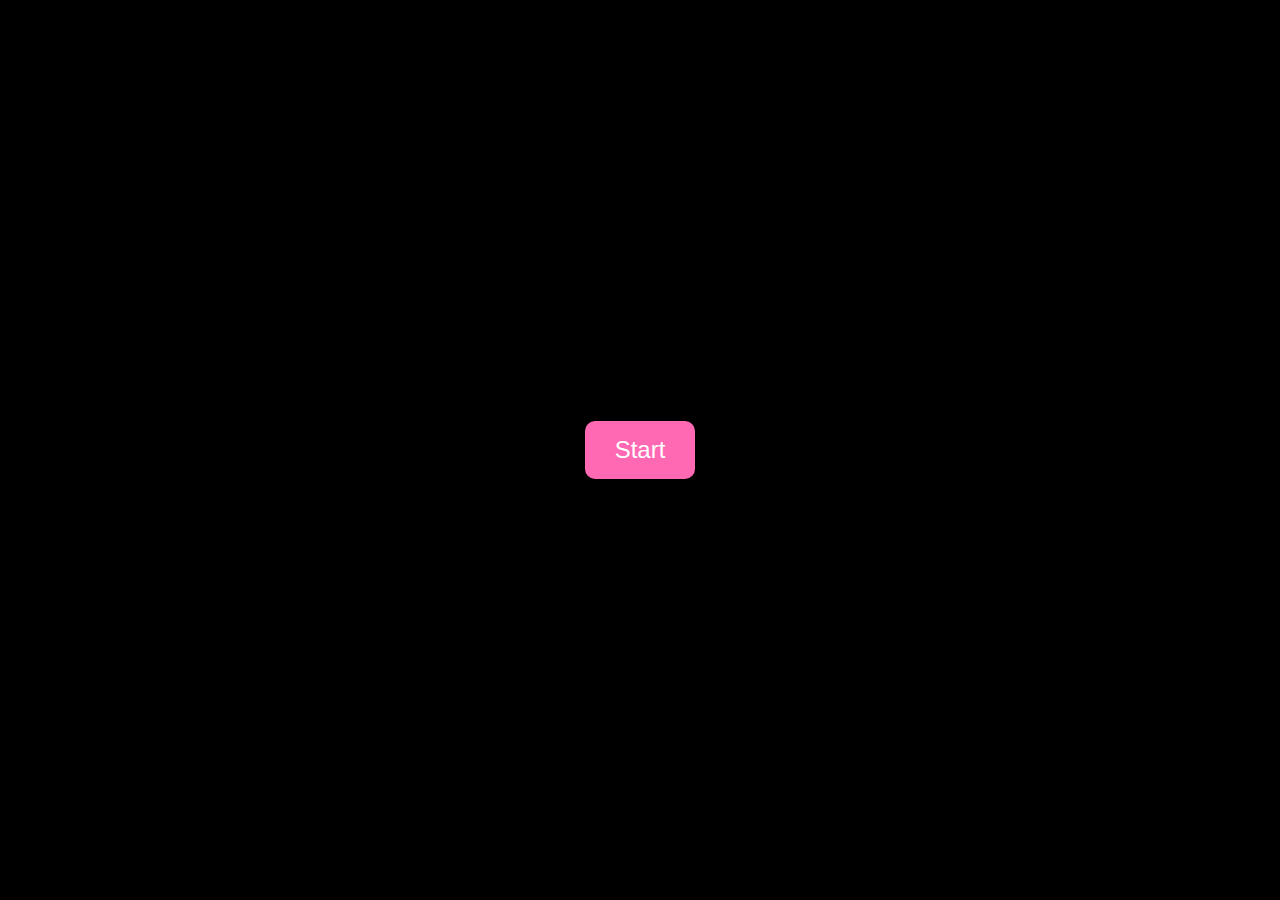
==== index.html @ 263bbe7b "Add files via upload" ====
<!DOCTYPE html>
<html lang="th">
<head>
    <meta charset="UTF-8">
    <meta name="viewport" content="width=device-width, initial-scale=1.0">
    <title>เว็บแอปพลิเคชัน</title>
    <link rel="stylesheet" href="styles.css">
</head>
<body>
    <div id="start-screen" class="screen">
        <button id="start-btn" class="big-button">Start</button> <!-- ปุ่ม Start -->
    </div>
    
    <div class="screen hidden">
        <h1>มีอะไรจะบอก</h1>
        <button class="next-btn">Next</button>
    </div>
    
    <div class="screen hidden">
        <h1>อีกนิด</h1>
        <button class="next-btn">Next</button>
    </div>
    
    <div class="screen hidden">
        <h1>อีกนิส</h1>
        <button class="next-btn">Next</button>
    </div>
    
    <div class="screen hidden">
        <h1>อีกนิสสสส</h1>
        <button class="next-btn">Next</button>
    </div>
    <div class="screen hidden">
        <h1>อีกนิสสสสสสสสสส</h1>
        <button class="next-btn">Next</button>
    </div>
    <div class="screen hidden">
        <h1>ถึงแล้ววววว</h1>
        <button class="next-btn">Next</button>
    </div>
    
    <div id="final-message" class="screen hidden">
        <h1>สวัสดีค้าบ พีคค!!!</h1>
        <button class="next-btn" onclick="window.open('https://youtu.be/zzyDz6jhX30?si=nd11O7OWASGfYwma', '_blank');">Next</button>
        <div id="hearts-container" class="hearts"></div>
    </div>

    <script src="script.js"></script>
</body>
</html>
---- styles.css ----
body {
    margin: 0;
    display: flex;
    justify-content: center;
    align-items: center;
    height: 100vh;
    font-family: Arial, sans-serif;
    background-color: black; /* ตั้งค่าพื้นหลังให้เป็นสีดำ */
}

.screen {
    display: flex;
    flex-direction: column;
    justify-content: center;
    align-items: center;
    position: absolute;
    width: 100%;
    height: 100%;
    color: white;
}

h1 {
    font-size: 5em; /* ขนาดตัวอักษรเพิ่มขึ้น */
    border: 2px solid white; /* กรอบสีขาว */
    padding: 20px; /* ระยะห่างระหว่างตัวอักษรกับกรอบ */
    border-radius: 10px; /* มุมกรอบโค้งมน */
}

.big-button {
    font-size: 1.5em; /* ขนาดตัวอักษรของปุ่ม */
    padding: 15px 30px; /* ขนาด padding ของปุ่ม */
    background-color: #ff69b4; /* เปลี่ยนสีพื้นหลังให้เป็นสีชมพู */
    color: white; /* เปลี่ยนสีตัวอักษรเป็นสีขาว */
    border: none; /* ไม่มีกรอบ */
    border-radius: 10px; /* ทำมุมให้โค้งมน */
    cursor: pointer; /* แสดงรูปมือเมื่อชี้ที่ปุ่ม */
    transition: transform 0.3s; /* เพิ่มการเปลี่ยนแปลงเมื่อ hover */
}

.big-button:hover {
    transform: scale(1.05); /* ขยายขนาดเมื่อ hover */
}

.next-btn {
    font-size: 1.5em; /* ขนาดตัวอักษรของปุ่ม Next */
    padding: 15px 30px; /* ขนาด padding ของปุ่ม Next */
    background-color: #ff69b4; /* เปลี่ยนสีพื้นหลังให้เป็นสีชมพู */
    color: white; /* เปลี่ยนสีตัวอักษรเป็นสีขาว */
    border: none; /* ไม่มีกรอบ */
    border-radius: 10px; /* ทำมุมให้โค้งมน */
    cursor: pointer; /* แสดงรูปมือเมื่อชี้ที่ปุ่ม */
    transition: transform 0.3s; /* เพิ่มการเปลี่ยนแปลงเมื่อ hover */
}

.next-btn:hover {
    transform: scale(1.05); /* ขยายขนาดเมื่อ hover */
}

.hidden {
    display: none;
}

#final-message {
    background-color: pink;
}
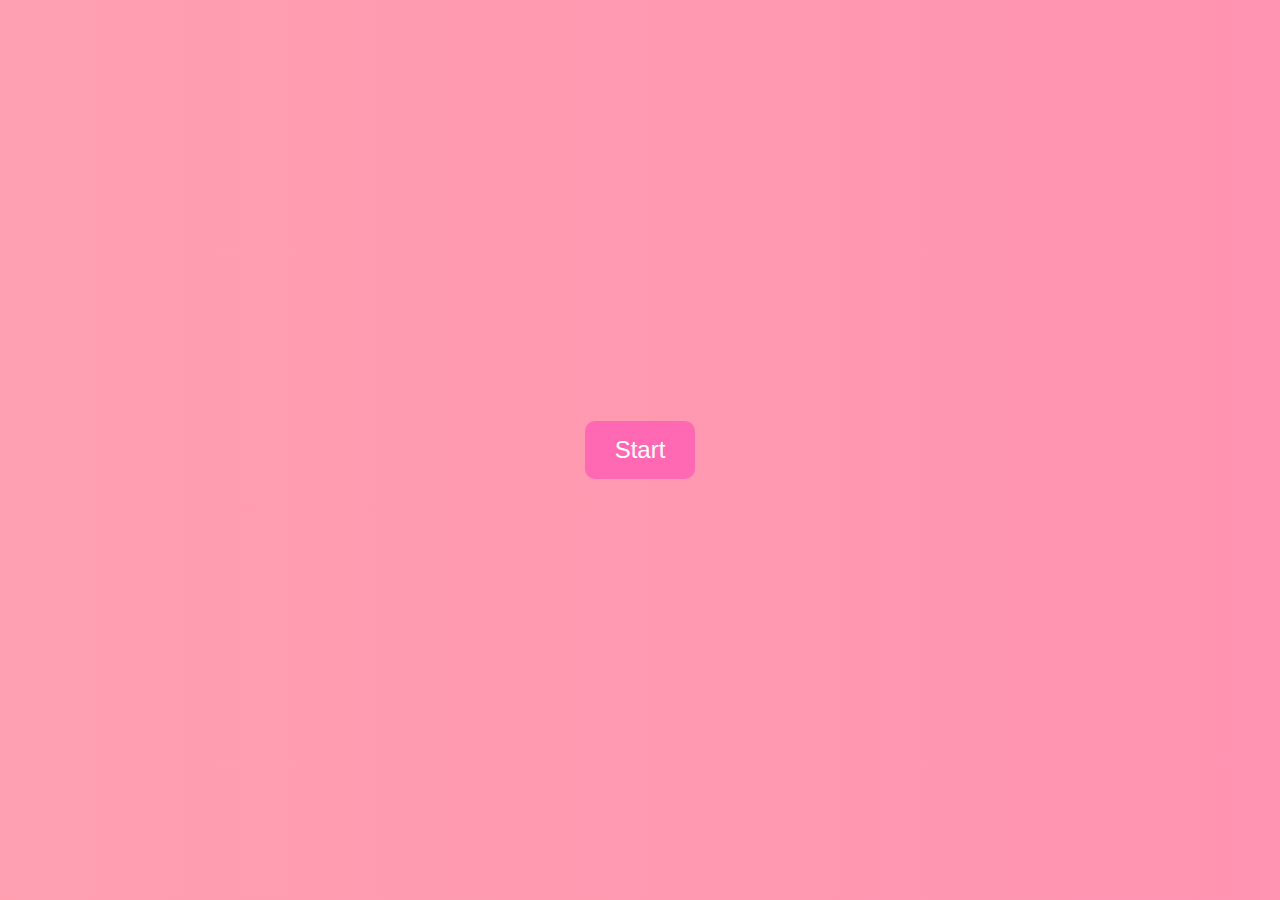
==== commit 30449b42: "Add files via upload" ====
--- a/index.html
+++ b/index.html
@@ -3,7 +3,7 @@
 <head>
     <meta charset="UTF-8">
     <meta name="viewport" content="width=device-width, initial-scale=1.0">
-    <title>เว็บแอปพลิเคชัน</title>
+    <title>peakkkkk</title>
     <link rel="stylesheet" href="styles.css">
 </head>
 <body>
@@ -12,37 +12,47 @@
     </div>
     
     <div class="screen hidden">
-        <h1>มีอะไรจะบอก</h1>
+        <h1>ซาหวัดดี</h1>
         <button class="next-btn">Next</button>
     </div>
     
     <div class="screen hidden">
-        <h1>อีกนิด</h1>
+        <h1>วันนี้เป็นยังไงบ้าง</h1>
         <button class="next-btn">Next</button>
     </div>
     
     <div class="screen hidden">
-        <h1>อีกนิส</h1>
+        <h1>วันนี้เหนื่อยมั้ย</h1>
         <button class="next-btn">Next</button>
     </div>
     
     <div class="screen hidden">
-        <h1>อีกนิสสสส</h1>
+        <h1>สู้ๆนะเป็นกำลังใจ</h1>
         <button class="next-btn">Next</button>
     </div>
+    
     <div class="screen hidden">
-        <h1>อีกนิสสสสสสสสสส</h1>
+        <h1>ปิ้วๆๆๆ</h1>
         <button class="next-btn">Next</button>
     </div>
+    
     <div class="screen hidden">
-        <h1>ถึงแล้ววววว</h1>
+        <h1>ขอให้เป็นวันที่ดีนะ</h1>
         <button class="next-btn">Next</button>
     </div>
     
     <div id="final-message" class="screen hidden">
-        <h1>สวัสดีค้าบ พีคค!!!</h1>
-        <button class="next-btn" onclick="window.open('https://youtu.be/zzyDz6jhX30?si=nd11O7OWASGfYwma', '_blank');">Next</button>
+        <h1>พีคคแข็งแกร่งอยู่แระ!!!!</h1>
+        <button class="next-btn" onclick="window.open('https://youtu.be/cNGjD0VG4R8?si=0o8CA3kYYM7PcJRE', '_blank');">Next</button>
         <div id="hearts-container" class="hearts"></div>
+        <div id="firework-container"></div> <!-- ที่สำหรับปล่อยดอกไม้ไฟ -->
+    </div>
+
+    <!-- Iframe สำหรับเล่นเพลงจาก YouTube -->
+    <div id="youtube-player" class="hidden">
+        <iframe id="ytplayer" type="text/html" width="0" height="0"
+        src="https://www.youtube.com/embed/KO7WS2sQGGw?autoplay=1&loop=1&playlist=KO7WS2sQGGw"
+        frameborder="0"></iframe>
     </div>
 
     <script src="script.js"></script>
--- a/styles.css
+++ b/styles.css
@@ -5,7 +5,10 @@
     align-items: center;
     height: 100vh;
     font-family: Arial, sans-serif;
-    background-color: black; /* ตั้งค่าพื้นหลังให้เป็นสีดำ */
+    background-color: black; 
+    background: linear-gradient(270deg, #ff7eb3, #ff65a3, #ff80b5, #ff9fb0);
+    background-size: 800% 800%;
+    animation: gradientAnimation 15s ease infinite; /* พื้นหลังไล่สีเคลื่อนไหว */
 }
 
 .screen {
@@ -20,40 +23,25 @@
 }
 
 h1 {
-    font-size: 5em; /* ขนาดตัวอักษรเพิ่มขึ้น */
-    border: 2px solid white; /* กรอบสีขาว */
-    padding: 20px; /* ระยะห่างระหว่างตัวอักษรกับกรอบ */
-    border-radius: 10px; /* มุมกรอบโค้งมน */
+    font-size: 5em; 
+    border: 2px solid white;
+    padding: 20px; 
+    border-radius: 10px; 
 }
 
-.big-button {
-    font-size: 1.5em; /* ขนาดตัวอักษรของปุ่ม */
-    padding: 15px 30px; /* ขนาด padding ของปุ่ม */
-    background-color: #ff69b4; /* เปลี่ยนสีพื้นหลังให้เป็นสีชมพู */
-    color: white; /* เปลี่ยนสีตัวอักษรเป็นสีขาว */
-    border: none; /* ไม่มีกรอบ */
-    border-radius: 10px; /* ทำมุมให้โค้งมน */
-    cursor: pointer; /* แสดงรูปมือเมื่อชี้ที่ปุ่ม */
-    transition: transform 0.3s; /* เพิ่มการเปลี่ยนแปลงเมื่อ hover */
+.big-button, .next-btn {
+    font-size: 1.5em; 
+    padding: 15px 30px;
+    background-color: #ff69b4;
+    color: white;
+    border: none;
+    border-radius: 10px;
+    cursor: pointer; 
+    transition: transform 0.3s;
 }
 
-.big-button:hover {
-    transform: scale(1.05); /* ขยายขนาดเมื่อ hover */
-}
-
-.next-btn {
-    font-size: 1.5em; /* ขนาดตัวอักษรของปุ่ม Next */
-    padding: 15px 30px; /* ขนาด padding ของปุ่ม Next */
-    background-color: #ff69b4; /* เปลี่ยนสีพื้นหลังให้เป็นสีชมพู */
-    color: white; /* เปลี่ยนสีตัวอักษรเป็นสีขาว */
-    border: none; /* ไม่มีกรอบ */
-    border-radius: 10px; /* ทำมุมให้โค้งมน */
-    cursor: pointer; /* แสดงรูปมือเมื่อชี้ที่ปุ่ม */
-    transition: transform 0.3s; /* เพิ่มการเปลี่ยนแปลงเมื่อ hover */
-}
-
-.next-btn:hover {
-    transform: scale(1.05); /* ขยายขนาดเมื่อ hover */
+.big-button:hover, .next-btn:hover {
+    transform: scale(1.05); 
 }
 
 .hidden {
@@ -63,3 +51,62 @@
 #final-message {
     background-color: pink;
 }
+
+#hearts-container {
+    position: absolute;
+    top: 0;
+    left: 0;
+    width: 100%;
+    height: 100%;
+    pointer-events: none; 
+    overflow: hidden;
+}
+
+@keyframes floatUp {
+    0% { transform: translateY(0); opacity: 1; }
+    100% { transform: translateY(-100vh); opacity: 0; }
+}
+
+@keyframes gradientAnimation {
+    0% { background-position: 0% 50%; }
+    50% { background-position: 100% 50%; }
+    100% { background-position: 0% 50%; }
+}
+
+/* Fireworks */
+.firework {
+    width: 10px;
+    height: 10px;
+    background-color: yellow;
+    border-radius: 50%;
+    position: absolute;
+    bottom: 0;
+    animation: fireworkUp 1s ease-out forwards;
+}
+
+@keyframes fireworkUp {
+    0% { transform: translateY(0); }
+    100% { transform: translateY(-100vh); }
+}
+
+/* Media Query สำหรับหน้าจอขนาดเล็ก (โทรศัพท์) */
+@media (max-width: 768px) {
+    h1 {
+        font-size: 2.5em; /* ลดขนาดตัวอักษร */
+        padding: 10px; /* ลด padding */
+    }
+
+    .big-button, .next-btn {
+        font-size: 1.2em; /* ลดขนาดตัวอักษร */
+        padding: 10px 20px; /* ลด padding ของปุ่ม */
+    }
+
+    #hearts-container {
+        font-size: 20px; /* ลดขนาดของหัวใจสำหรับโทรศัพท์ */
+    }
+
+    .firework {
+        width: 5px; /* ขนาดเล็กลงสำหรับโทรศัพท์ */
+        height: 5px; 
+    }
+}
